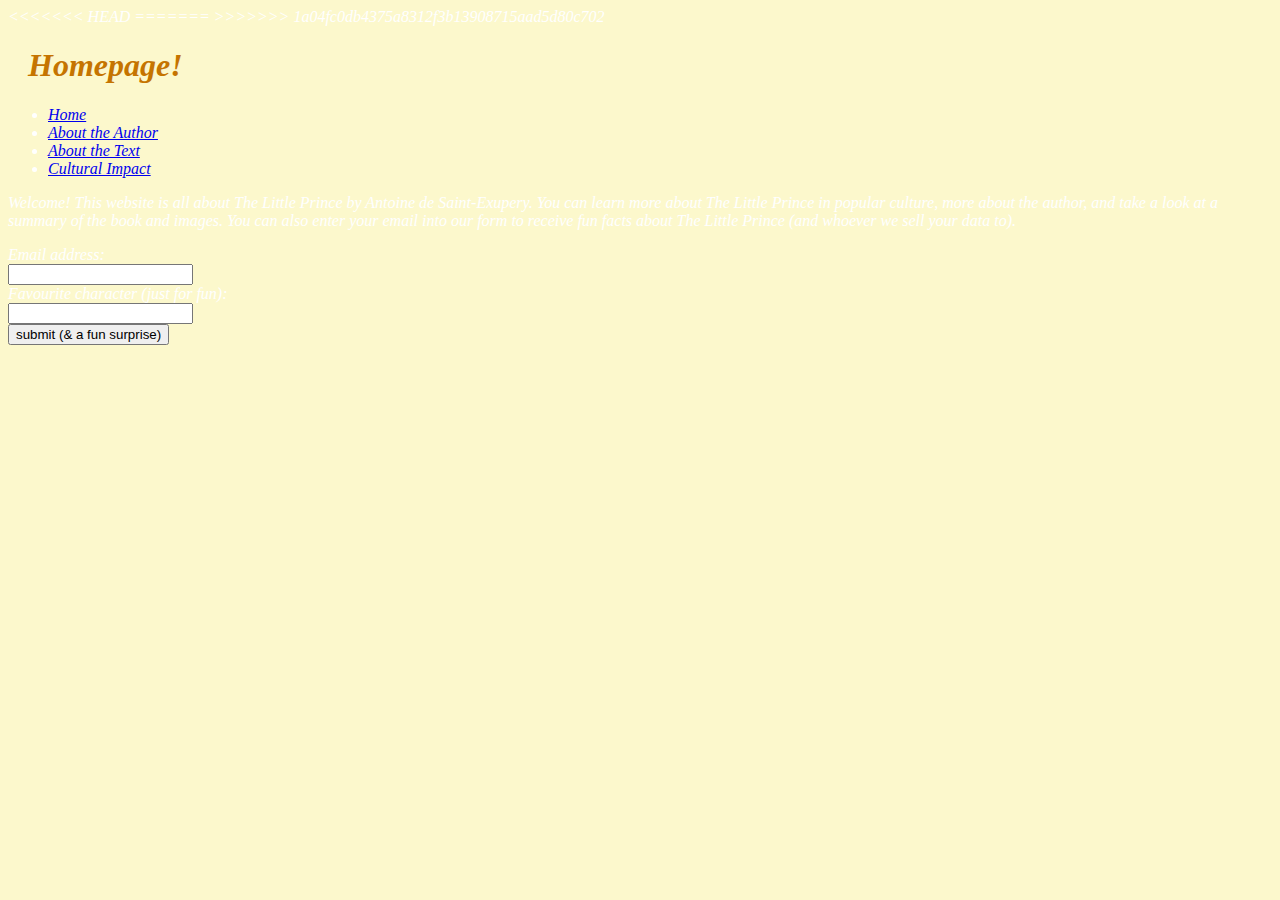
==== index.html @ 8eead823 "Merge branch 'main' of https://github.com/ReverendSymes/LittlePrince.github.io" ====
<!DOCTYPE html>
<html lang="en" dir="ltr">
  <head>
    <meta charset="utf-8">
    <title>HomePage</title>
<<<<<<< HEAD
    <link href="CSSStyle.css" rel="stylesheet">
=======
    <link href="./CSSStyle.css">
>>>>>>> 1a04fc0db4375a8312f3b13908715aad5d80c702
  </head>
<h1>
Homepage!
</h1>

<ul>
  <li><a href="./index.html">Home</a></li>
  <li><a href="./about-the-author.html">About the Author</a></li>
  <li><a href="./about-the-text.html">About the Text</a></li>
  <li><a href="./cultural-impact.html">Cultural Impact</a></li>
</ul>

  <body>
    <p>Welcome! This website is all about The Little Prince by Antoine de
    Saint-Exupery. You can learn more about The Little Prince in popular culture,
    more about the author, and take a look at a summary of the book and images.
    You can also enter your email into our form to receive fun facts
    about The Little Prince (and whoever we sell your data to).</p>
  </body>
  <form>
  <label for="fname">Email address:</label><br>
  <input type="text" id="fname" name="fname"><br>
  <label for="lname">Favourite character (just for fun):</label><br>
  <input type="text" id="lname" name="lname">
</form>
  <form action="https://www.openrightslibrary.com/tag/the-little-prince-book/">
  <input type="submit" value="submit (& a fun surprise)" />
</form>

</html>
---- CSSStyle.css ----
topbit {
  background-color: #0A3080;
  color: white;
  padding: 5%;
  text-align: left;
  align-items: left;
}
body {
    background-color: #FCF8CC;
}

h1 {
  color: #C57400;
  margin-left: 20px;
}

  #important {
    color: #C57400;
    text-align: center;
  }

  .titles {
    color: #C57400;
    text-align: center;
    font-style: oblique;
  }

  table {
    border-color: #68A9DF;
    border-style: groove;
    text-align: center;
  }

  cen {
    text-align: center;
  }

  td {
    padding: 15px;
  }

  /* Screen checker to see if it is not on a widescreen device*/
  @media only screen and (min-width: 600px) {
  body {
    background-color: #FCF8CC;
    font-style: italic;
    color: white;
  }

  .titles{
    color: #0A3080
  }

  #important {
    color: #68A9DF;
  }
---- CSSStyle.css ----
topbit {
  background-color: #0A3080;
  color: white;
  padding: 5%;
  text-align: left;
  align-items: left;
}
body {
    background-color: #FCF8CC;
}

h1 {
  color: #C57400;
  margin-left: 20px;
}

  #important {
    color: #C57400;
    text-align: center;
  }

  .titles {
    color: #C57400;
    text-align: center;
    font-style: oblique;
  }

  table {
    border-color: #68A9DF;
    border-style: groove;
    text-align: center;
  }

  cen {
    text-align: center;
  }

  td {
    padding: 15px;
  }

  /* Screen checker to see if it is not on a widescreen device*/
  @media only screen and (min-width: 600px) {
  body {
    background-color: #FCF8CC;
    font-style: italic;
    color: white;
  }

  .titles{
    color: #0A3080
  }

  #important {
    color: #68A9DF;
  }
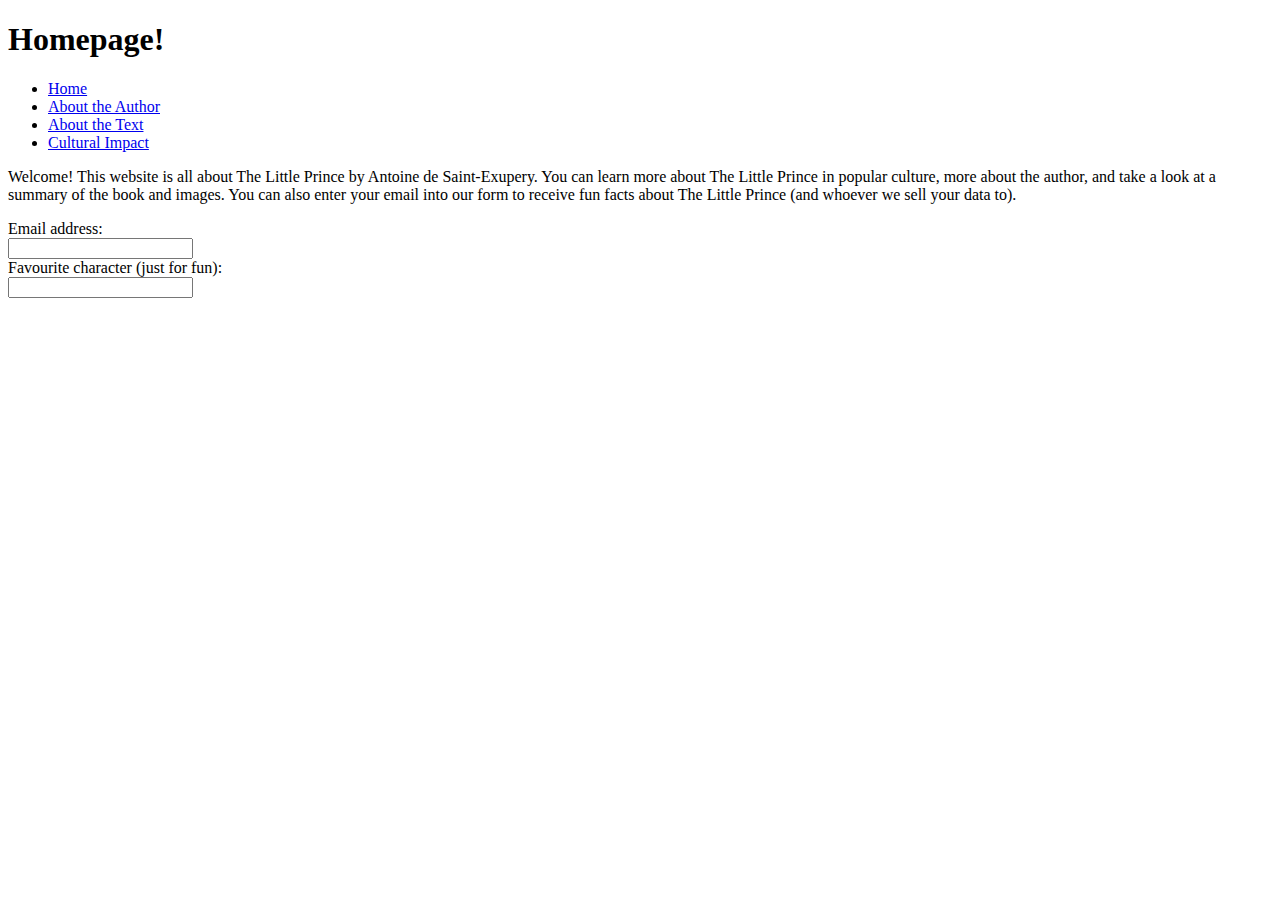
==== commit f5bb51c5: "Merge branch 'main' of https://github.com/ReverendSymes/LittlePrince.github.io" ====
--- a/index.html
+++ b/index.html
@@ -3,11 +3,7 @@
   <head>
     <meta charset="utf-8">
     <title>HomePage</title>
-<<<<<<< HEAD
-    <link href="CSSStyle.css" rel="stylesheet">
-=======
-    <link href="./CSSStyle.css">
->>>>>>> 1a04fc0db4375a8312f3b13908715aad5d80c702
+    <link rel="stylesheet" type="text/css" href="./Style.css" media="screen" >
   </head>
 <h1>
 Homepage!
@@ -33,8 +29,8 @@
   <label for="lname">Favourite character (just for fun):</label><br>
   <input type="text" id="lname" name="lname">
 </form>
-  <form action="https://www.openrightslibrary.com/tag/the-little-prince-book/">
+  <!-- <form action="https://www.openrightslibrary.com/tag/the-little-prince-book/">
   <input type="submit" value="submit (& a fun surprise)" />
-</form>
+</form> -->
 
 </html>
--- a/Style.css
+++ b/Style.css
@@ -0,0 +1,57 @@
+
+/* topbit {
+  background-color: #0A3080;
+  color: white;
+  padding: 5%;
+  text-align: left;
+  align-items: left;
+} */
+/* body {
+    background-color: #FCF8CC;
+}
+
+h1 {
+  color: #C57400;
+  margin-left: 20px;
+} */
+
+  /* #important {
+    color: #C57400;
+    text-align: center;
+  }
+
+  .titles {
+    color: #C57400;
+    text-align: center;
+    font-style: oblique;
+  }
+
+  table {
+    border-color: #68A9DF;
+    border-style: groove;
+    text-align: center;
+  }
+
+  cen {
+    text-align: center;
+  }
+
+  td {
+    padding: 15px;
+  } */
+
+  /* Screen checker to see if it is not on a widescreen device*/
+  /* @media only screen and (min-width: 600px) {
+  body {
+    background-color: #FCF8CC;
+    font-style: italic;
+    color: white;
+  }
+
+  .titles{
+    color: #0A3080
+  }
+
+  #important {
+    color: #68A9DF;
+  } */
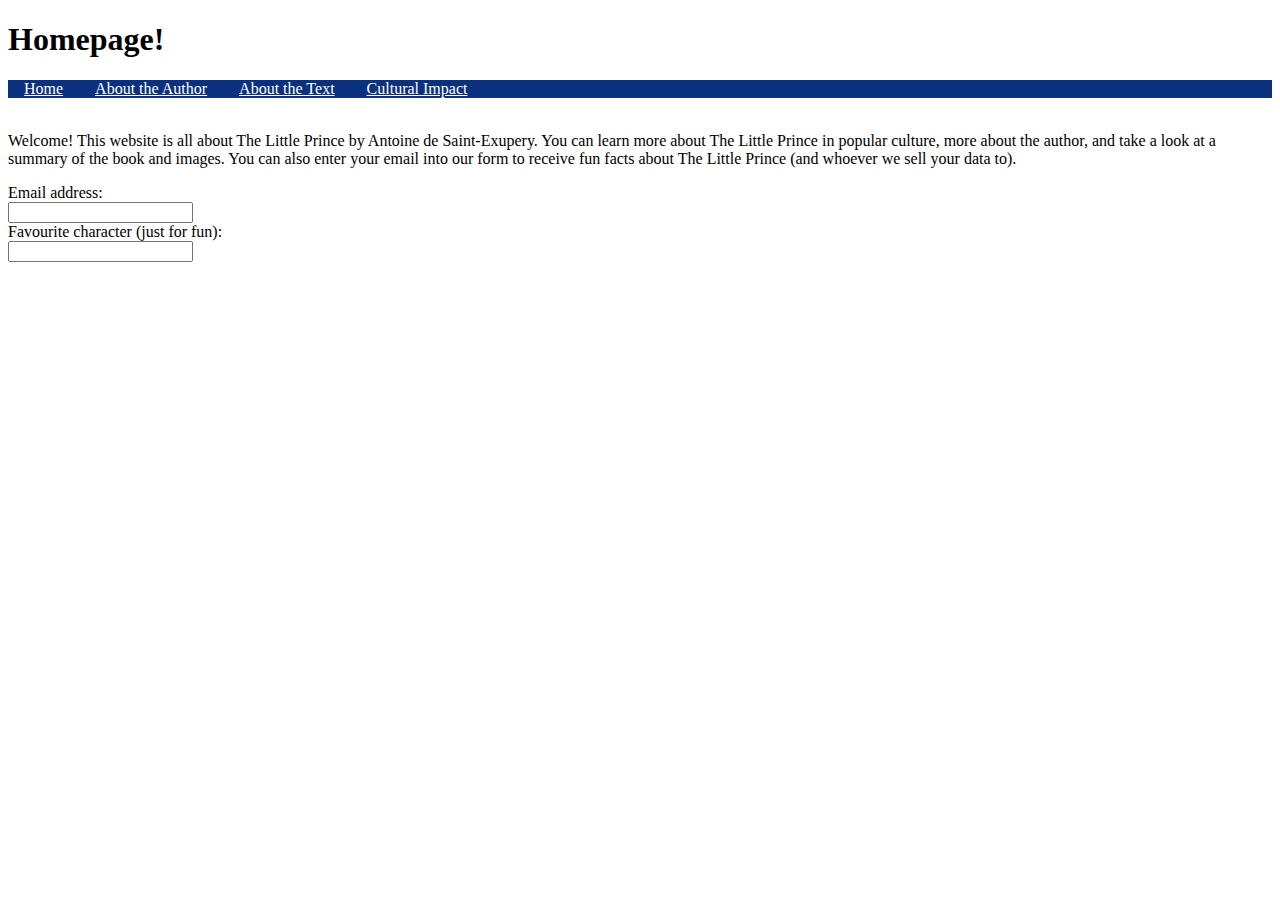
==== commit 4dde7817: "made the header sorta nice (but not majorly nice)" ====
--- a/index.html
+++ b/index.html
@@ -3,11 +3,34 @@
   <head>
     <meta charset="utf-8">
     <title>HomePage</title>
-    <link rel="stylesheet" type="text/css" href="./Style.css" media="screen" >
+    <link href="CSSStyle.css">
   </head>
+<style>
+
+ul {
+  list-style-type: none;
+  background-color: #0A3080;
+  margin: 0;
+  padding: 0;
+  overflow: hidden;
+}
+
+li {
+  float: left;
+}
+
+li a {
+  color: white;
+  text-align: center;
+  padding: 14px 16px;
+}
+</style>
+
 <h1>
 Homepage!
 </h1>
+
+
 
 <ul>
   <li><a href="./index.html">Home</a></li>
@@ -15,6 +38,7 @@
   <li><a href="./about-the-text.html">About the Text</a></li>
   <li><a href="./cultural-impact.html">Cultural Impact</a></li>
 </ul>
+<br>
 
   <body>
     <p>Welcome! This website is all about The Little Prince by Antoine de
@@ -29,8 +53,4 @@
   <label for="lname">Favourite character (just for fun):</label><br>
   <input type="text" id="lname" name="lname">
 </form>
-  <!-- <form action="https://www.openrightslibrary.com/tag/the-little-prince-book/">
-  <input type="submit" value="submit (& a fun surprise)" />
-</form> -->
-
 </html>
--- a/CSSStyle.css
+++ b/CSSStyle.css
@@ -0,0 +1,89 @@
+
+topbit {
+  background-color: #0A3080;
+  color: white;
+  padding: 5%;
+  text-align: left;
+  align-items: left;
+}
+  body {
+    background-color: #FCF8CC;
+  }
+
+  h1 {
+    color: #C57400;
+    margin-left: 20px;
+  }
+
+  #important {
+    color: #FCF8CC;
+    text-align: center;
+  }
+
+  .titles {
+    color: #C57400;
+    text-align: center;
+    font-style: oblique;
+  }
+
+  table {
+    border-color: #68A9DF;
+    border-style: groove;
+    text-align: center;
+  }
+
+  cen {
+    text-align: center;
+  }
+
+  td {
+    padding: 15px;
+  }
+
+  /* Screen checker to see if it is not on a widescreen device*/
+  @media only screen and (min-width: 600px) {
+  body {
+    background-color: #FCF8CC;
+    font-style: italic;
+    color: white;
+  }
+
+  .titles{
+    color: #0A3080
+  }
+
+  #important {
+    color: #68A9DF;
+  }
+
+# Type writer text effect
+""" HTML code to integrate it: <div class="demo-typewriter">
+  <span>This is a typewriter effect!</span>
+</div>"""
+
+.demo-typewriter span {
+  color: #262626;
+  overflow: hidden;
+  border-right: .10em solid #FF8D8D;
+  white-space: nowrap;
+  margin: 0 auto;
+  letter-spacing: .4rem;
+  animation: demo-typewriter 3s steps(30, end), demo-cursor 1s step-end infinite;
+}
+@keyframes demo-typewriter {
+  from {
+    width: 0;
+  }
+  to {
+    width: 100%;
+  }
+}
+
+@keyframes demo-cursor {
+  from, to {
+    border-color: transparent;
+}
+  50% {
+border-color: #FF8D8D;
+  }
+}
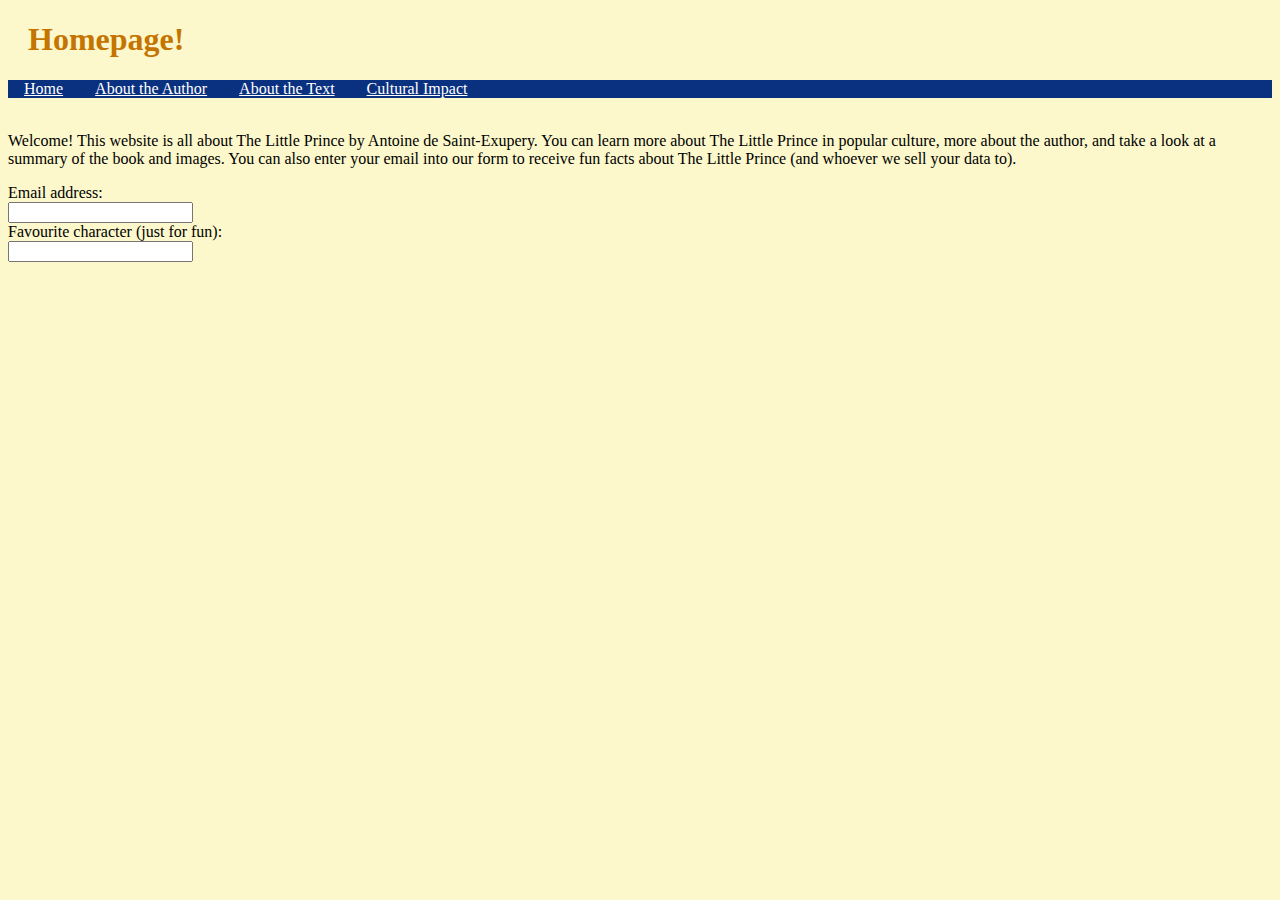
==== commit 69f8f69f: "Merge branch 'main' of https://github.com/ReverendSymes/LittlePrince.github.io" ====
--- a/index.html
+++ b/index.html
@@ -3,7 +3,7 @@
   <head>
     <meta charset="utf-8">
     <title>HomePage</title>
-    <link href="CSSStyle.css">
+    <link rel="stylesheet" type="text/css" href="./Style.css" media="screen" >
   </head>
 <style>
 
@@ -53,4 +53,8 @@
   <label for="lname">Favourite character (just for fun):</label><br>
   <input type="text" id="lname" name="lname">
 </form>
+  <!-- <form action="https://www.openrightslibrary.com/tag/the-little-prince-book/">
+  <input type="submit" value="submit (& a fun surprise)" />
+</form> -->
+
 </html>
--- a/Style.css
+++ b/Style.css
@@ -0,0 +1,59 @@
+
+/* topbit {
+  background-color: #0A3080;
+  color: white;
+  padding: 5%;
+  text-align: left;
+  align-items: left;
+} */
+body {
+    background-color: #FCF8CC;
+}
+
+h1 {
+  color: #C57400;
+  margin-left: 20px;
+}
+
+  /* #important {
+    color: #C57400;
+  #important {
+    color: #FCF8CC;
+    text-align: center;
+  }
+
+  .titles {
+    color: #C57400;
+    text-align: center;
+    font-style: oblique;
+  }
+
+  table {
+    border-color: #68A9DF;
+    border-style: groove;
+    text-align: center;
+  }
+
+  cen {
+    text-align: center;
+  }
+
+  td {
+    padding: 15px;
+  } */
+
+  /* Screen checker to see if it is not on a widescreen device*/
+  /* @media only screen and (min-width: 600px) {
+  body {
+    background-color: #FCF8CC;
+    font-style: italic;
+    color: white;
+  }
+
+  .titles{
+    color: #0A3080
+  }
+
+  #important {
+    color: #68A9DF;
+  } */
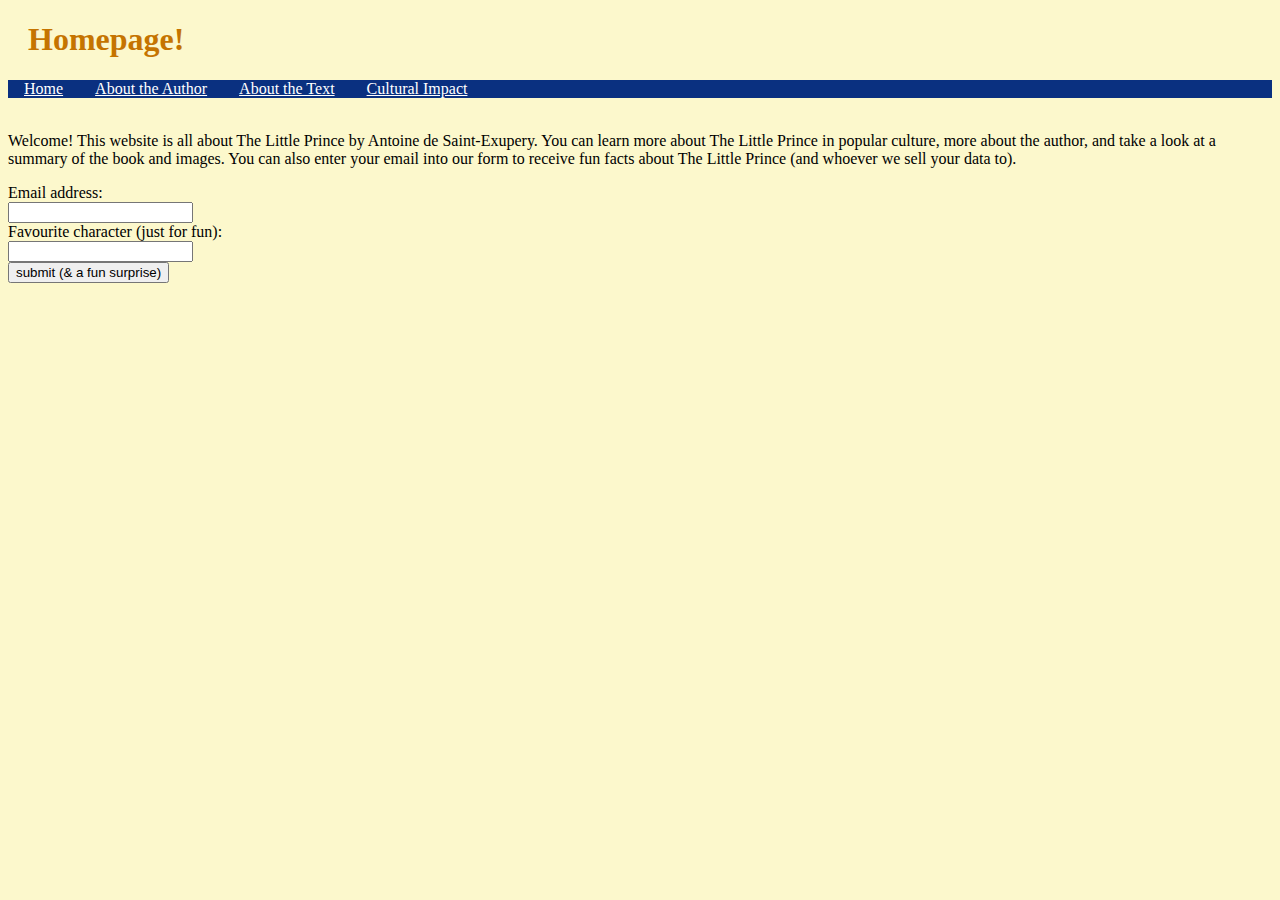
==== commit 7a7733d3: "Update index.html" ====
--- a/index.html
+++ b/index.html
@@ -53,8 +53,8 @@
   <label for="lname">Favourite character (just for fun):</label><br>
   <input type="text" id="lname" name="lname">
 </form>
-  <!-- <form action="https://www.openrightslibrary.com/tag/the-little-prince-book/">
+  <form action="https://www.openrightslibrary.com/tag/the-little-prince-book/">
   <input type="submit" value="submit (& a fun surprise)" />
-</form> -->
+</form> 
 
 </html>
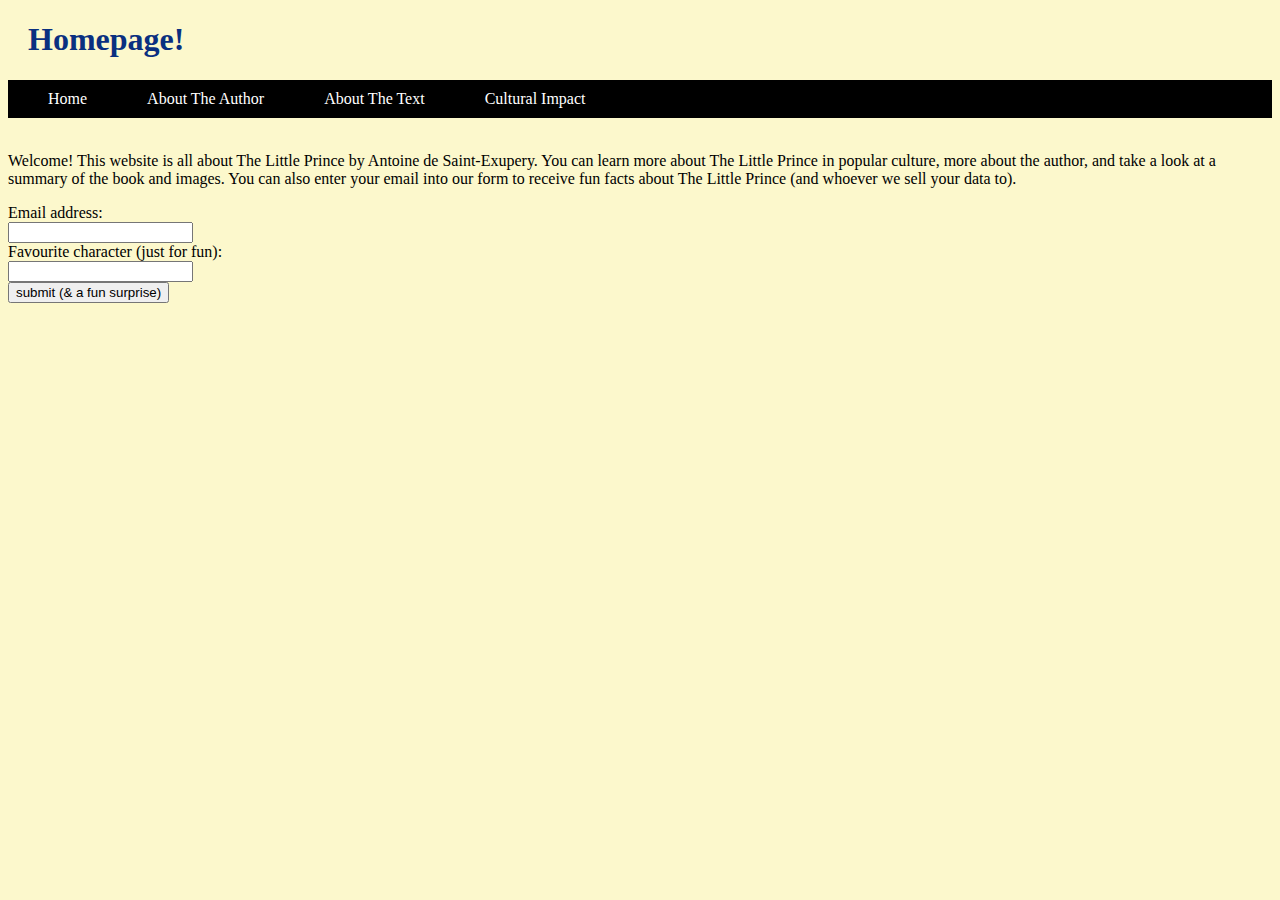
==== commit b4352916: "Update index.html" ====
--- a/index.html
+++ b/index.html
@@ -9,9 +9,9 @@
 
 ul {
   list-style-type: none;
-  background-color: #0A3080;
+  background-color: #000000;
   margin: 0;
-  padding: 0;
+  padding: 10px;
   overflow: hidden;
 }
 
@@ -22,8 +22,14 @@
 li a {
   color: white;
   text-align: center;
-  padding: 14px 16px;
+  padding: 14px 30px;
+  text-decoration: none;
 }
+
+li a:hover {
+  background-color: #0A3080;
+}
+
 </style>
 
 <h1>
@@ -34,8 +40,8 @@
 
 <ul>
   <li><a href="./index.html">Home</a></li>
-  <li><a href="./about-the-author.html">About the Author</a></li>
-  <li><a href="./about-the-text.html">About the Text</a></li>
+  <li><a href="./about-the-author.html">About The Author</a></li>
+  <li><a href="./about-the-text.html">About The Text</a></li>
   <li><a href="./cultural-impact.html">Cultural Impact</a></li>
 </ul>
 <br>
--- a/Style.css
+++ b/Style.css
@@ -11,7 +11,7 @@
 }
 
 h1 {
-  color: #C57400;
+  color: #0A3080;
   margin-left: 20px;
 }
 
